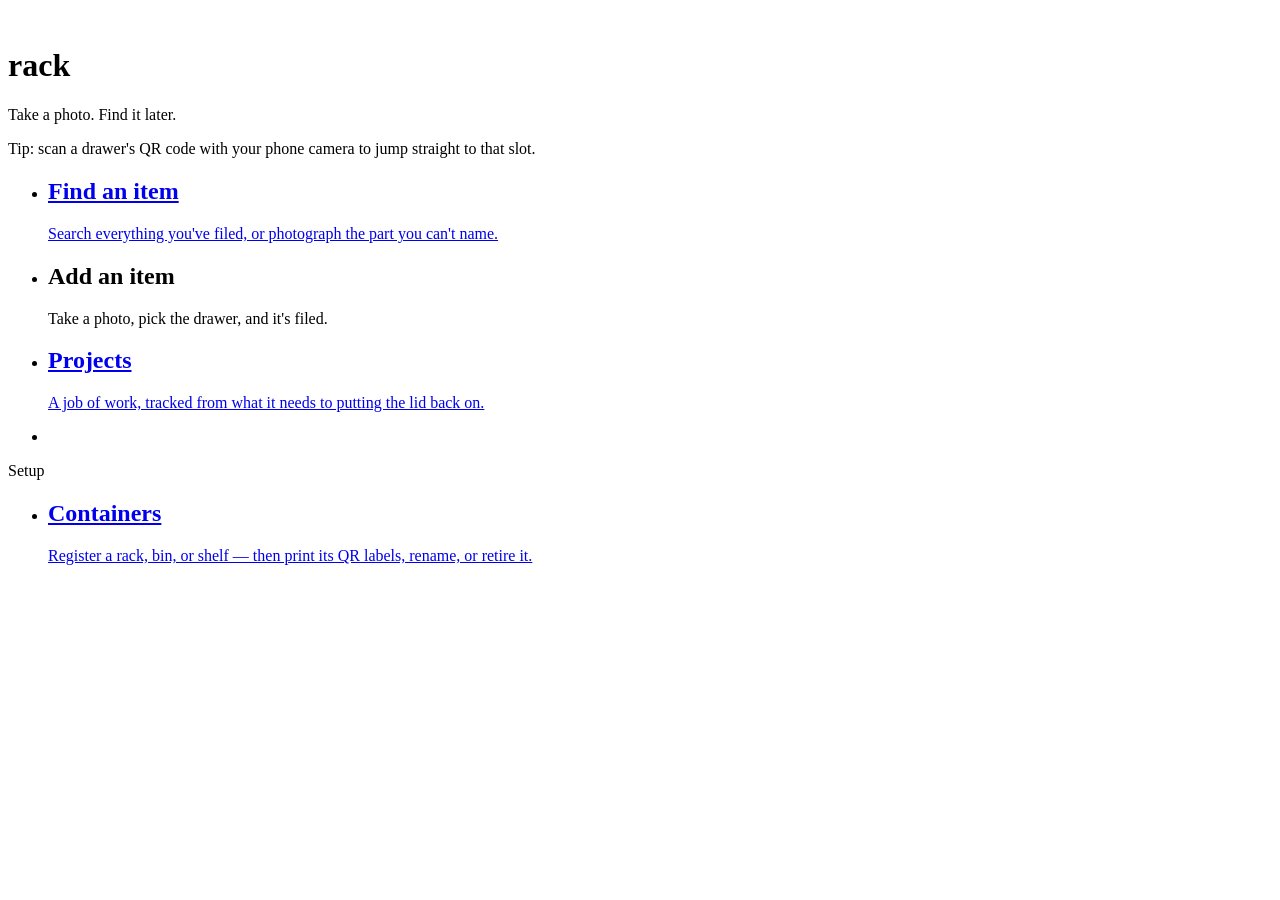
==== src/main/resources/static/index.html @ 01d1e5b9 "Sort containers by name, and put where you are in the address Two things the app knew and the screen" ====
<!DOCTYPE html>
<html lang="en">
<head>
  <meta charset="utf-8">
  <meta name="viewport" content="width=device-width, initial-scale=1">
  <title>rack — small parts, findable</title>
  <link rel="icon" type="image/svg+xml" href="/assets/rack.svg">
  <link rel="apple-touch-icon" href="/assets/rack.svg">
  <link rel="manifest" href="/manifest.webmanifest">
  <meta name="theme-color" content="#d97747">
  <link rel="stylesheet" href="/assets/rack.css">
  <script src="/assets/photos.js"></script>
  <script src="/assets/slots.js"></script>
  <script src="/assets/route.js"></script>
</head>
<body>
  <div class="container">
    <div class="hero">
      <img class="logo-lg" src="/assets/rack.svg" alt="">
      <h1>rack</h1>
      <p class="tagline">Take a photo. Find it later.</p>
    </div>

    <p class="callout" id="tip">Tip: scan a drawer's QR code with your phone camera to jump straight to that slot.</p>

    <ul class="cards">
      <li>
        <a class="card" href="/find.html">
          <h2>Find an item</h2>
          <p>Search everything you've filed, or photograph the part you can't name.</p>
        </a>
      </li>
      <!-- A label rather than a link: tapping it opens the camera on that tap.
           Going to the page first and tapping a camera there is one tap more,
           and the whole design is tap-shoot-done. -->
      <li>
        <label class="card add" id="addCard">
          <h2>Add an item</h2>
          <p id="addHint">Take a photo, pick the drawer, and it's filed.</p>
          <input type="file" accept="image/*" capture="environment" multiple id="addPhoto" hidden>
        </label>
      </li>
      <!-- Asking what a job needs used to be its own card here. It is help with a
           project, so it belongs on a project, and having both meant two doors to
           the same room with the front one leading nowhere you could come back to. -->
      <li>
        <a class="card" href="/projects.html">
          <h2>Projects</h2>
          <p id="projectsHint">A job of work, tracked from what it needs to putting the lid back on.</p>
        </a>
      </li>
      <!-- For when you know where you are going and the QR label is on the other
           side of the room. Opens in place rather than leading somewhere: the
           picker is the whole errand. -->
      <li>
        <details class="card jump" id="jump" hidden>
          <summary>
            <h2>Go to a drawer</h2>
            <p id="jumpHint">Pick a container and slot — the same picker as filing.</p>
          </summary>
          <div class="jump-body">
            <div class="picker-label">Container</div>
            <div class="containers" id="jumpContainers"></div>
            <div class="picker-label" id="jumpSlotsLabel" hidden>Drawer</div>
            <div class="slots-legend" id="jumpLegend" hidden><span><span class="swatch empty"></span>empty</span><span><span class="swatch filled"></span>has items</span></div>
            <div class="slots-grid" id="jumpSlots"></div>
          </div>
        </details>
      </li>
    </ul>

    <div class="section-title">Setup</div>
    <ul class="cards">
      <li>
        <a class="card" href="/containers.html">
          <h2>Containers</h2>
          <p>Register a rack, bin, or shelf — then print its QR labels, rename, or retire it.</p>
        </a>
      </li>
    </ul>
  </div>
  <style>
    .card.add { cursor: pointer; display: block; }
    /* A card that opens rather than leads. The marker goes because the other
       two cards have none, and the heading is what you tap. */
    .jump summary { cursor: pointer; list-style: none; display: block; }
    .jump summary::-webkit-details-marker { display: none; }
    .jump summary :last-child { margin-bottom: 0; }
    .jump[open] { border-color: var(--border-strong); }
    .jump[open] summary { margin-bottom: .9rem; }
    .jump-body { border-top: 1px solid var(--border); padding-top: .9rem; }
  </style>
  <script>
    // The same picker as put.html's: tap a container, tap a drawer, go. Its
    // classes live in rack.css precisely so both pages can use the real thing
    // rather than two lookalikes drifting apart.
    (function () {
      const jump = document.getElementById('jump');
      const hint = document.getElementById('jumpHint');
      const containersHost = document.getElementById('jumpContainers');
      const slotsHost = document.getElementById('jumpSlots');
      const slotsLabel = document.getElementById('jumpSlotsLabel');
      const legend = document.getElementById('jumpLegend');
      let containers = [];

      fetch('/c').then(r => r.ok ? r.json() : []).then(list => {
        containers = list;
        if (!containers.length) return;          // nothing registered yet
        containersHost.innerHTML = '';
        containers.forEach(c => {
          const btn = document.createElement('button');
          btn.type = 'button';
          btn.className = 'container-btn';
          btn.textContent = c.name || c.id;
          btn.addEventListener('click', () => pickContainer(c, btn));
          containersHost.appendChild(btn);
        });
        jump.hidden = false;
        // One container is no choice at all, so make its drawers the thing on
        // screen rather than something to open first.
        if (containers.length === 1) {
          jump.open = true;
          pickContainer(containers[0], containersHost.firstChild, { replace: true });
        }
        follow();
      }).catch(() => {});

      // The opened container is in the address, so Back closes it again and a
      // reload comes back to the drawers you were looking at.
      rackRoute.onChange(follow);

      function follow() {
        const at = rackRoute.path();
        const c = at.length ? containers.find(x => x.id === at[0]) : null;
        if (!c) return;
        const btn = [...containersHost.children].find(el => el.textContent === (c.name || c.id));
        jump.open = true;
        pickContainer(c, btn, { silent: true });
      }

      async function pickContainer(c, btn, options) {
        containersHost.querySelectorAll('.container-btn')
          .forEach(el => el.classList.toggle('selected', el === btn));
        // One storage space is not a choice. Tapping the box opens the box,
        // rather than offering a grid of one button to press next.
        if ((c.slots || []).length <= 1) {
          location.href = rackRoute.slotHref(c.id);
          return;
        }
        if (!(options && options.silent)) rackRoute.go(rackRoute.join([c.id]), options);
        slotsLabel.hidden = false;
        legend.hidden = false;
        slotsHost.innerHTML = '<span style="font-size:.8rem;color:var(--muted)">Loading…</span>';
        let filled = new Set();
        try {
          const res = await fetch('/c/' + encodeURIComponent(c.id) + '/summary');
          if (res.ok) filled = new Set((await res.json()).filter(s => s.item_count > 0).map(s => s.slot));
        } catch (e) { /* an unshaded grid still navigates */ }
        slotsHost.innerHTML = '';
        window.rackSlots.shape(slotsHost, c.slots);
        (c.slots || []).forEach(sid => {
          const b = document.createElement('button');
          b.type = 'button';
          b.className = 'slot-btn' + (filled.has(sid) ? ' filled' : '');
          b.textContent = sid;
          b.addEventListener('click', () => {
            location.href = rackRoute.slotHref(c.id, sid);
          });
          slotsHost.appendChild(b);
        });
        hint.textContent = 'Tap a ' + (c.slot_label || 'slot') + ' in ' + (c.name || c.id) + ' to open it.';
      }
    })();

    // Start the add on the tap that starts it. A file cannot cross a
    // navigation, so it is handed over in session storage and picked up by
    // put.html; if that hand-off fails the page still opens, just empty.
    (function () {
      const input = document.getElementById('addPhoto');
      const hint = document.getElementById('addHint');
      const original = hint.textContent;
      input.addEventListener('change', async () => {
        const files = [...input.files];
        input.value = '';
        if (!files.length) return;
        hint.textContent = files.length === 1 ? 'Preparing photo…' : 'Preparing ' + files.length + ' photos…';
        // Yield a frame so that lands before the canvas work starts: coming back
        // from the camera, iOS otherwise holds the repaint until the next touch.
        await new Promise(r => requestAnimationFrame(() => setTimeout(r, 0)));
        try {
          await window.rackPhotos.stash(files);
        } catch (e) {
          hint.textContent = original;
        }
        location.href = '/put.html';
      });
    })();

    // A different tip each visit. Every one of these is something the app
    // actually does — a tip that overstates it is worse than no tip.
    const TIPS = [
      "scan a drawer's QR code with your phone camera to jump straight to that slot.",
      "can't name the part? Tap the camera in Find and photograph it instead.",
      "photograph the label as much as the part \u2014 printed text is what the model reads best.",
      "taking a couple of something? Use the \u2212 on the search result. No form, and it re-dates the drawer.",
      "search in whatever language comes to mind \u2014 \u201ckrympestr\u00f8mpe\u201d finds the heat shrink.",
      "shoot the part and its label in one go \u2014 they are merged into one item, not two.",
      "every word of a search has to match, so fewer words find more.",
      "a search that finds nothing gets widened for you \u2014 \u201cisolating tape\u201d finds the electrical tape.",
      "an unreferenced photo on a drawer is the evidence the extraction missed something. Keep it.",
      "small labels share one sticker \u2014 a 0.4-scale container prints four to a label, ready to trim.",
      "the running total at the foot of the page is what this rack has cost in model calls.",
      "filing a drawer re-dates it, so \u201clast verified\u201d stays worth trusting."
    ];
    const tip = document.getElementById('tip');
    // Don't repeat the one you just read; that reads as broken rather than random.
    const last = sessionStorage.getItem('rack.tip');
    let pick = Math.floor(Math.random() * TIPS.length);
    if (TIPS.length > 1 && String(pick) === last) pick = (pick + 1) % TIPS.length;
    sessionStorage.setItem('rack.tip', String(pick));
    tip.textContent = 'Tip: ' + TIPS[pick];
  </script>
  <script src="/assets/usage.js" defer></script>
</body>
</html>
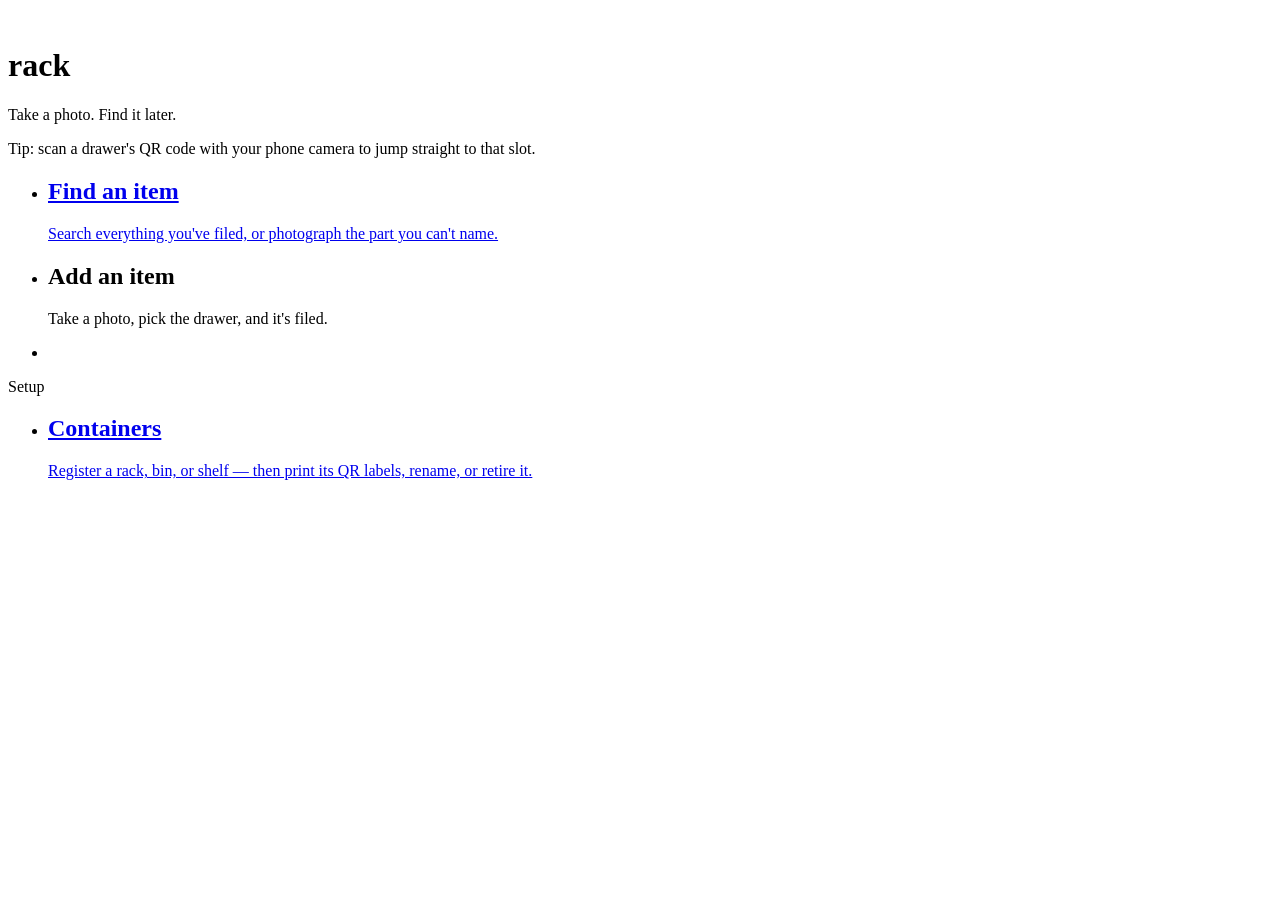
==== commit 3b7a1946: "Take Projects off the hub, without taking it out of the app Projects is the one card on the hub that" ====
--- a/src/main/resources/static/index.html
+++ b/src/main/resources/static/index.html
@@ -40,15 +40,12 @@
           <input type="file" accept="image/*" capture="environment" multiple id="addPhoto" hidden>
         </label>
       </li>
-      <!-- Asking what a job needs used to be its own card here. It is help with a
-           project, so it belongs on a project, and having both meant two doors to
-           the same room with the front one leading nowhere you could come back to. -->
-      <li>
-        <a class="card" href="/projects.html">
-          <h2>Projects</h2>
-          <p id="projectsHint">A job of work, tracked from what it needs to putting the lid back on.</p>
-        </a>
-      </li>
+      <!-- Projects is hidden, not removed. Asking what a job needs used to be its
+           own card here; it is help with a project, so it moved onto one, and now
+           the door itself is off the hub. /projects.html, /project.html and
+           /ask.html still answer, and every endpoint behind them still works — so
+           a bookmark keeps working and nothing already stored is stranded.
+           Putting the feature back is putting this card back. -->
       <!-- For when you know where you are going and the QR label is on the other
            side of the room. Opens in place rather than leading somewhere: the
            picker is the whole errand. -->
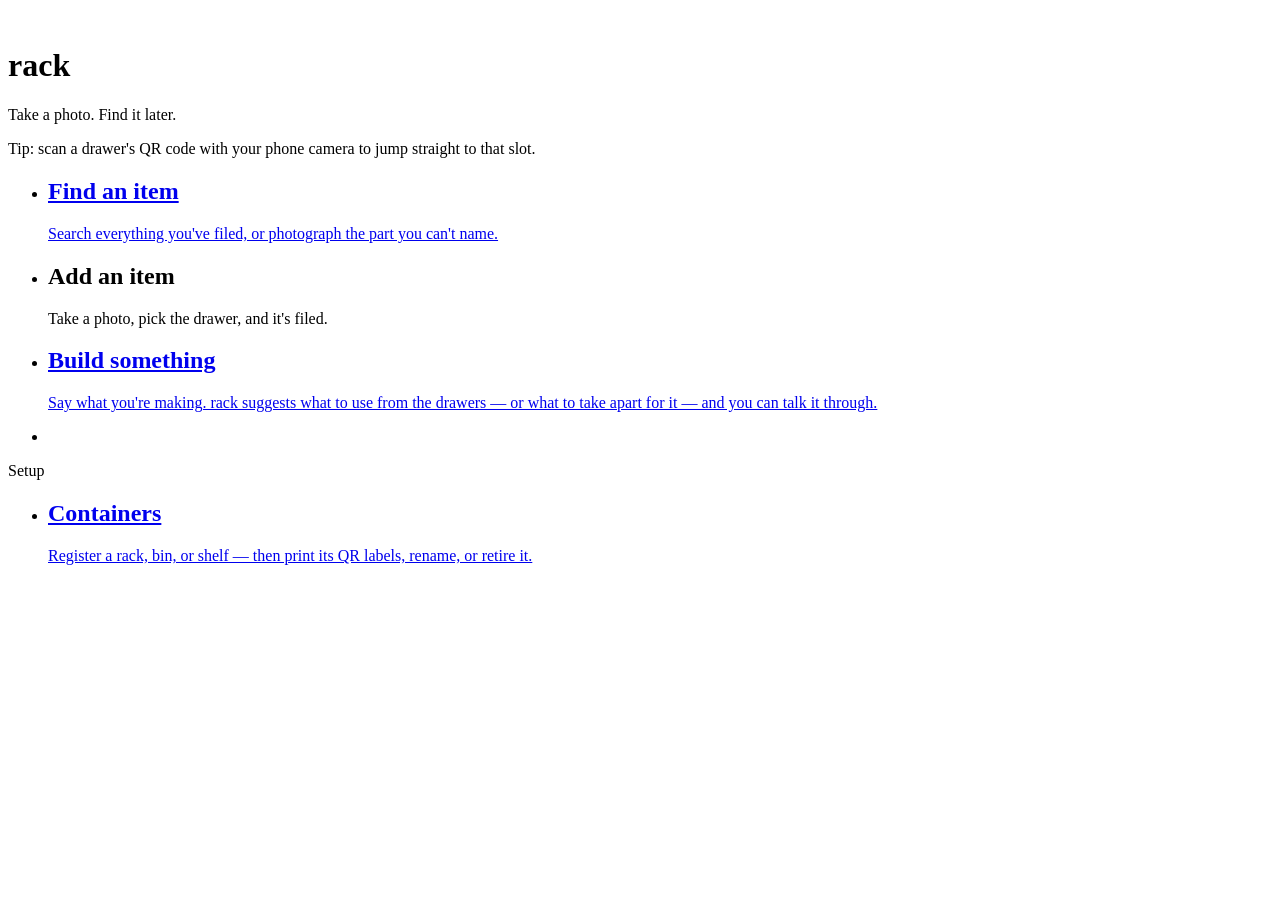
==== commit a9eefec4: "Talk a build through against the shelf "I need a 15 V DC supply" — and the answer is the laptop bric" ====
--- a/src/main/resources/static/index.html
+++ b/src/main/resources/static/index.html
@@ -33,12 +33,25 @@
       <!-- A label rather than a link: tapping it opens the camera on that tap.
            Going to the page first and tapping a camera there is one tap more,
            and the whole design is tap-shoot-done. -->
+      <li id="resumeCard" hidden>
+        <a class="card resume" id="resume" href="/put.html">
+          <h2>Continue filing</h2>
+          <p id="resumeHint"></p>
+        </a>
+      </li>
       <li>
         <label class="card add" id="addCard">
           <h2>Add an item</h2>
           <p id="addHint">Take a photo, pick the drawer, and it's filed.</p>
           <input type="file" accept="image/*" capture="environment" multiple id="addPhoto" hidden>
         </label>
+      </li>
+      <!-- The other way to start: not a part in hand but a thing in mind. -->
+      <li>
+        <a class="card" href="/discuss.html">
+          <h2>Build something</h2>
+          <p>Say what you're making. rack suggests what to use from the drawers &mdash; or what to take apart for it &mdash; and you can talk it through.</p>
+        </a>
       </li>
       <!-- Projects is hidden, not removed. Asking what a job needs used to be its
            own card here; it is help with a project, so it moved onto one, and now
@@ -78,6 +91,7 @@
   </div>
   <style>
     .card.add { cursor: pointer; display: block; }
+    .card.resume { border-color: var(--primary); }
     /* A card that opens rather than leads. The marker goes because the other
        two cards have none, and the heading is what you tap. */
     .jump summary { cursor: pointer; list-style: none; display: block; }
@@ -153,9 +167,7 @@
           const res = await fetch('/c/' + encodeURIComponent(c.id) + '/summary');
           if (res.ok) filled = new Set((await res.json()).filter(s => s.item_count > 0).map(s => s.slot));
         } catch (e) { /* an unshaded grid still navigates */ }
-        slotsHost.innerHTML = '';
-        window.rackSlots.shape(slotsHost, c.slots);
-        (c.slots || []).forEach(sid => {
+        window.rackSlots.render(slotsHost, c.slots, sid => {
           const b = document.createElement('button');
           b.type = 'button';
           b.className = 'slot-btn' + (filled.has(sid) ? ' filled' : '');
@@ -163,15 +175,14 @@
           b.addEventListener('click', () => {
             location.href = rackRoute.slotHref(c.id, sid);
           });
-          slotsHost.appendChild(b);
+          return b;
         });
         hint.textContent = 'Tap a ' + (c.slot_label || 'slot') + ' in ' + (c.name || c.id) + ' to open it.';
       }
     })();
 
-    // Start the add on the tap that starts it. A file cannot cross a
-    // navigation, so it is handed over in session storage and picked up by
-    // put.html; if that hand-off fails the page still opens, just empty.
+    // Start the add on the tap that starts it. The frames go to the server as
+    // they came — the page never decodes them — and put.html finds them there.
     (function () {
       const input = document.getElementById('addPhoto');
       const hint = document.getElementById('addHint');
@@ -180,17 +191,36 @@
         const files = [...input.files];
         input.value = '';
         if (!files.length) return;
-        hint.textContent = files.length === 1 ? 'Preparing photo…' : 'Preparing ' + files.length + ' photos…';
-        // Yield a frame so that lands before the canvas work starts: coming back
-        // from the camera, iOS otherwise holds the repaint until the next touch.
-        await new Promise(r => requestAnimationFrame(() => setTimeout(r, 0)));
         try {
-          await window.rackPhotos.stash(files);
+          await window.rackPhotos.stage(files, null, (n, total) => {
+            hint.textContent = total === 1 ? 'Uploading photo…' : 'Uploading ' + n + ' of ' + total + '…';
+          });
+          location.href = '/put.html';
         } catch (e) {
-          hint.textContent = original;
+          // The photograph did not arrive, so there is nothing on the other
+          // page to go to. Say so here, where the camera is one tap away.
+          hint.textContent = 'Upload failed: ' + e.message + ' — tap to try again.';
+          setTimeout(() => { hint.textContent = original; }, 8000);
         }
-        location.href = '/put.html';
       });
+    })();
+
+    // A batch that was shot and never filed — the app was killed with the
+    // camera open, or the phone was put down — is still on the server. Offer
+    // to pick it up where it was, rather than leaving it to be found by
+    // accident on the filing page.
+    (async function () {
+      const card = document.getElementById('resume');
+      try {
+        const staged = await window.rackPhotos.list();
+        if (!staged.length) return;
+        const first = staged.find(p => p.container) || staged[0];
+        card.href = first.container ? rackRoute.slotHref(first.container, first.slot) : '/put.html';
+        document.getElementById('resumeHint').textContent =
+          staged.length + ' photo' + (staged.length === 1 ? '' : 's') + ' waiting to be filed'
+          + (first.container ? ' in ' + first.container + (first.slot ? ' · ' + first.slot : '') : '') + '.';
+        document.getElementById('resumeCard').hidden = false;
+      } catch (e) { /* no server, no batch */ }
     })();
 
     // A different tip each visit. Every one of these is something the app
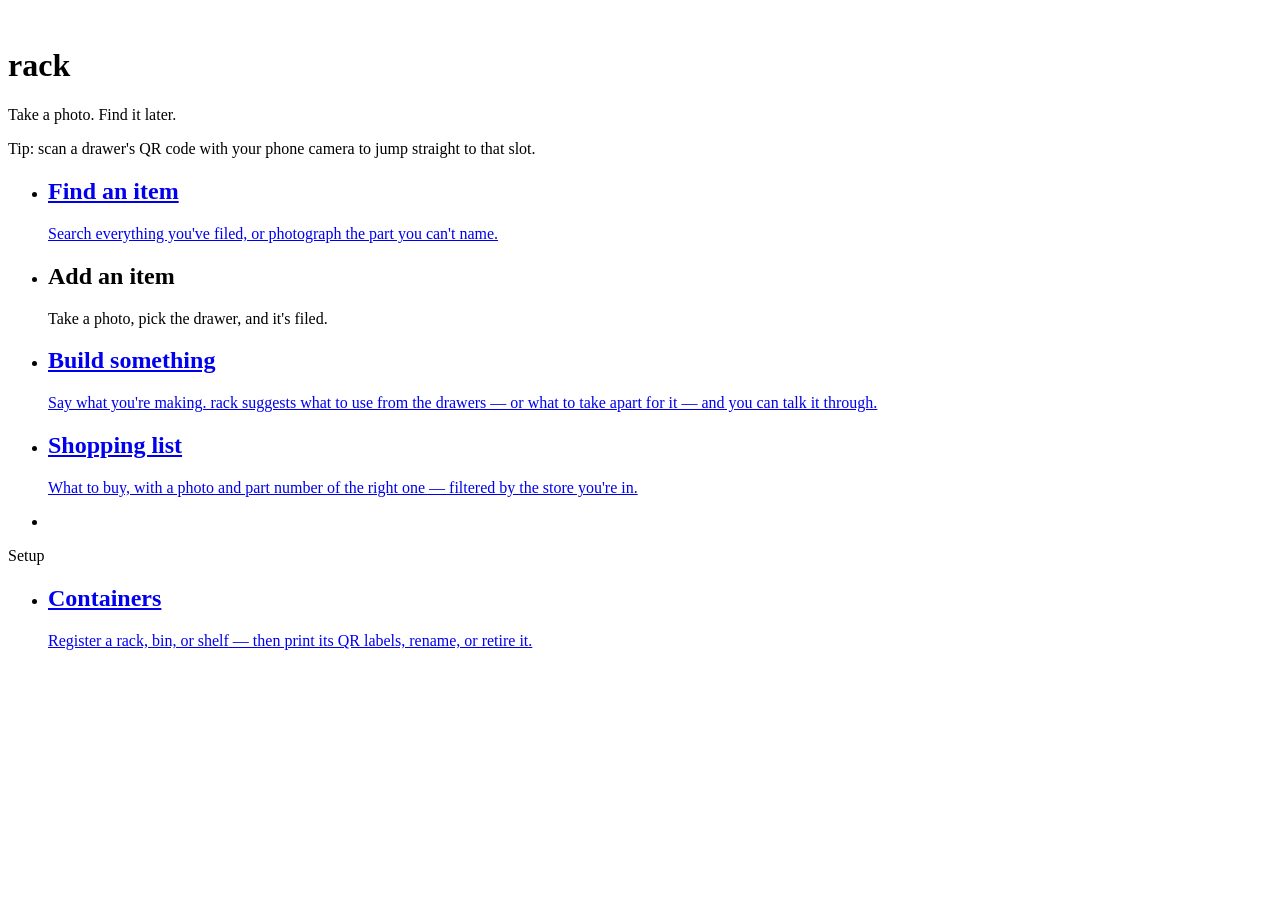
==== commit df0daa62: "Shopping list that says which one to buy, and where Each line carries a photo, part number and detai" ====
--- a/src/main/resources/static/index.html
+++ b/src/main/resources/static/index.html
@@ -10,6 +10,7 @@
   <meta name="theme-color" content="#d97747">
   <link rel="stylesheet" href="/assets/rack.css">
   <script src="/assets/photos.js"></script>
+  <script src="/assets/camera.js"></script>
   <script src="/assets/slots.js"></script>
   <script src="/assets/route.js"></script>
 </head>
@@ -51,6 +52,12 @@
         <a class="card" href="/discuss.html">
           <h2>Build something</h2>
           <p>Say what you're making. rack suggests what to use from the drawers &mdash; or what to take apart for it &mdash; and you can talk it through.</p>
+        </a>
+      </li>
+      <li>
+        <a class="card" href="/shopping.html">
+          <h2>Shopping list</h2>
+          <p id="shopHint">What to buy, with a photo and part number of the right one &mdash; filtered by the store you're in.</p>
         </a>
       </li>
       <!-- Projects is hidden, not removed. Asking what a job needs used to be its
@@ -187,21 +194,27 @@
       const input = document.getElementById('addPhoto');
       const hint = document.getElementById('addHint');
       const original = hint.textContent;
-      input.addEventListener('change', async () => {
-        const files = [...input.files];
-        input.value = '';
-        if (!files.length) return;
-        try {
-          await window.rackPhotos.stage(files, null, (n, total) => {
-            hint.textContent = total === 1 ? 'Uploading photo…' : 'Uploading ' + n + ' of ' + total + '…';
-          });
-          location.href = '/put.html';
-        } catch (e) {
-          // The photograph did not arrive, so there is nothing on the other
-          // page to go to. Say so here, where the camera is one tap away.
-          hint.textContent = 'Upload failed: ' + e.message + ' — tap to try again.';
-          setTimeout(() => { hint.textContent = original; }, 8000);
-        }
+      let staged = 0;
+      // The viewfinder is the page's own (assets/camera.js), so a batch of
+      // several is shot without leaving; the filing page is opened once it
+      // closes with something in it.
+      rackCamera.claim(document.getElementById('addCard'), input, {
+        title: 'Add an item',
+        each: async files => {
+          try {
+            await window.rackPhotos.stage(files, null, (n, total) => {
+              hint.textContent = total === 1 ? 'Uploading photo…' : 'Uploading ' + n + ' of ' + total + '…';
+            });
+            staged += files.length;
+          } catch (e) {
+            // The photograph did not arrive, so there is nothing on the other
+            // page to go to. Say so here, where the camera is one tap away.
+            hint.textContent = 'Upload failed: ' + e.message + ' — tap to try again.';
+            setTimeout(() => { hint.textContent = original; }, 8000);
+            throw e;
+          }
+        },
+        done: () => { if (staged) location.href = '/put.html'; }
       });
     })();
 
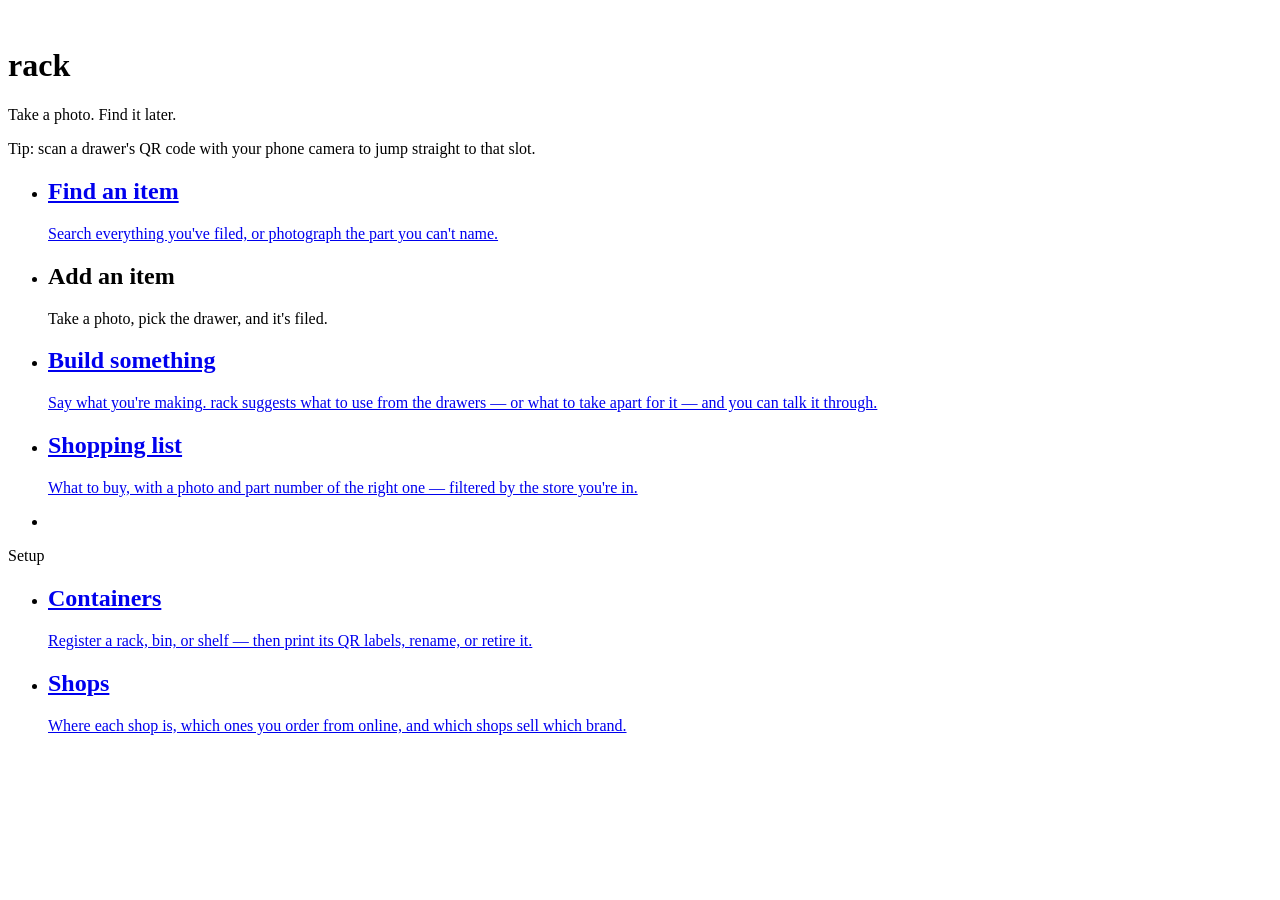
==== commit 22e251d9: "Set the shops up under Setup, not at the foot of the list A Shops page beside Containers on the hub " ====
--- a/src/main/resources/static/index.html
+++ b/src/main/resources/static/index.html
@@ -92,6 +92,12 @@
         <a class="card" href="/containers.html">
           <h2>Containers</h2>
           <p>Register a rack, bin, or shelf — then print its QR labels, rename, or retire it.</p>
+        </a>
+      </li>
+      <li>
+        <a class="card" href="/shops.html">
+          <h2>Shops</h2>
+          <p>Where each shop is, which ones you order from online, and which shops sell which brand.</p>
         </a>
       </li>
     </ul>
